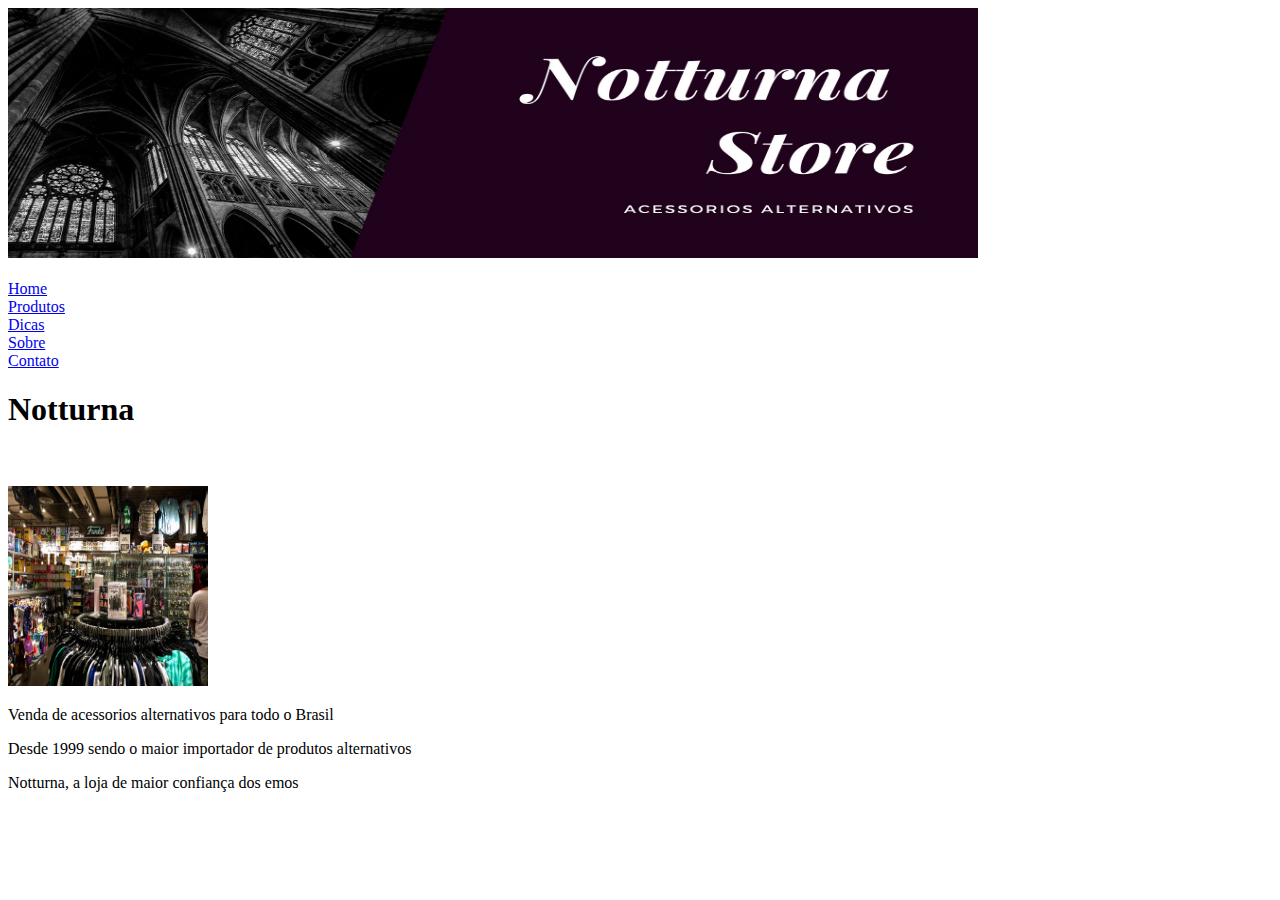
==== notturnastr/index.html @ e4819978 "Add files via upload" ====
<!DOCTYPE html>

<html lang="pt-br">

<head>
    <meta charset="UTF-8">
    <meta name="viewport" content="width=device-width, initial-scale=1.0">
    <title>Notturna</title>

</head>
<body>
    <div id="topo">
        <a href="home.html">
            <img src="img/logo.jpg" width=970 height=250 >
         <br><br/>
     </a> 

    <div id="menu">
   
            <li><a href="home.html">Home</a></li>
            <li><a href="produtos.html">Produtos</a></li>
            <li><a href="dicas.html">Dicas</a></li>
            <li><a href="sobre.html">Sobre</a></li>
            <li><a href="contatar.html">Contato</a></li>
    <div>

    </div>
    <header>
        <h1 class="text-header">Notturna</h1>
    </header>
    <div id="central">
        <br><br/>
        <img src="img/unnamed.jpg" width=200 height=200>
        <p>Venda de acessorios alternativos para todo o Brasil</p> 
        <p>Desde 1999 sendo o maior importador de produtos alternativos</p>
        <p>Notturna, a loja de maior confiança dos emos</p>
        <br><br/>
    </div>



</body>

</html>
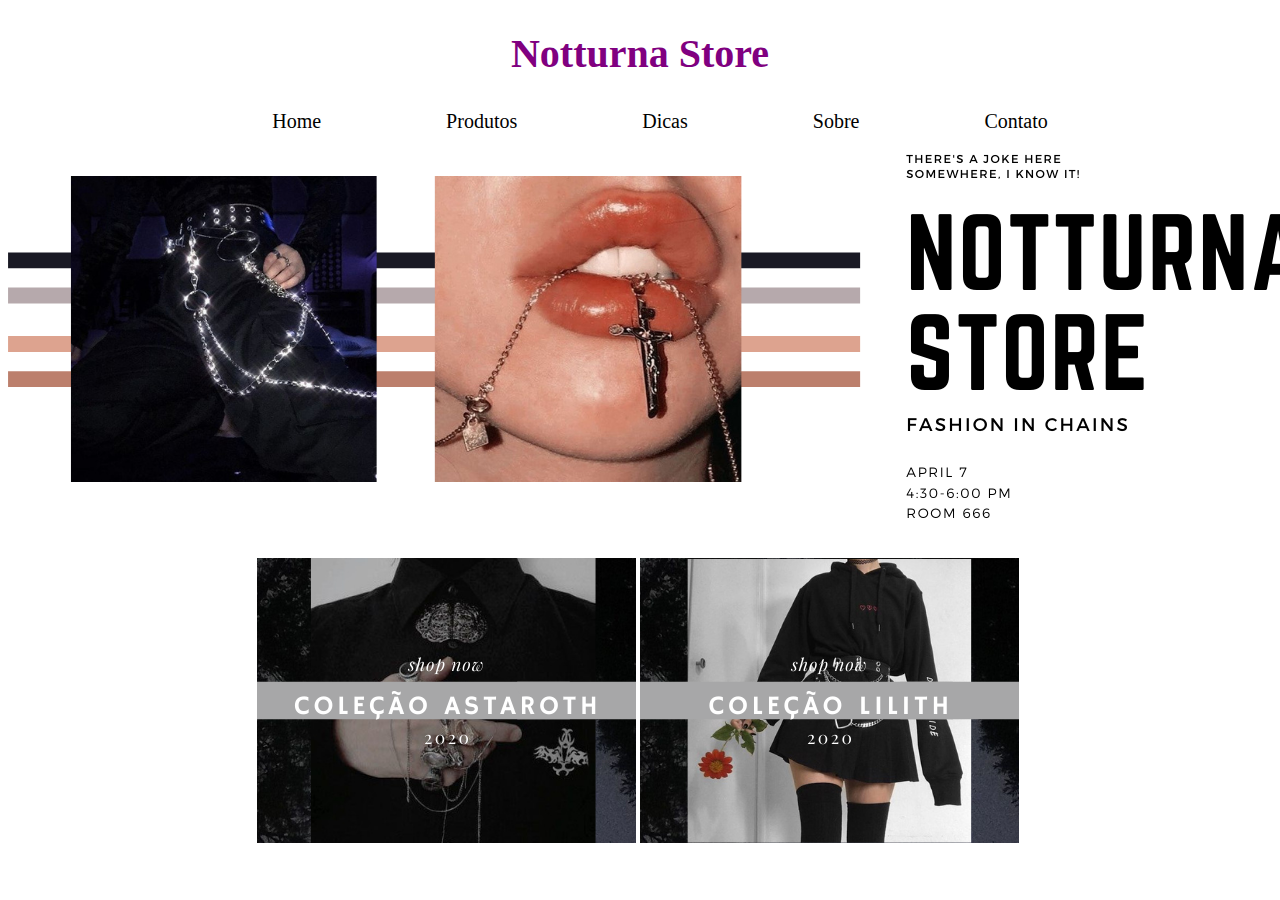
==== commit 505e0010: "Add files via upload" ====
--- a/notturnastr/index.html
+++ b/notturnastr/index.html
@@ -6,38 +6,47 @@
     <meta charset="UTF-8">
     <meta name="viewport" content="width=device-width, initial-scale=1.0">
     <title>Notturna</title>
+    <link rel="stylesheet" href="css/style.css">
 
 </head>
+
 <body>
+    <header>
+        <h1 class="text-header">Notturna Store</h1>
+    </header>
+
+
+    <div id="menu">
+        <footer>
+            <nav>
+    <ul>
+        <th><a href="home.html">Home</a></th>
+        <th><a href="produtos.html">Produtos</a></th>
+        <th><a href="dicas.html">Dicas</a></th>
+        <th><a href="sobre.html">Sobre</a></th>
+        <th><a href="contatar.html">Contato</a></th>
+    </ul>
+    </nav> 
+    </footer>
+    </div>
+
     <div id="topo">
         <a href="home.html">
-            <img src="img/logo.jpg" width=970 height=250 >
+            <img src="img/logo.png"  >
          <br><br/>
      </a> 
-
-    <div id="menu">
-   
-            <li><a href="home.html">Home</a></li>
-            <li><a href="produtos.html">Produtos</a></li>
-            <li><a href="dicas.html">Dicas</a></li>
-            <li><a href="sobre.html">Sobre</a></li>
-            <li><a href="contatar.html">Contato</a></li>
-    <div>
-
     </div>
-    <header>
-        <h1 class="text-header">Notturna</h1>
-    </header>
-    <div id="central">
-        <br><br/>
-        <img src="img/unnamed.jpg" width=200 height=200>
-        <p>Venda de acessorios alternativos para todo o Brasil</p> 
-        <p>Desde 1999 sendo o maior importador de produtos alternativos</p>
-        <p>Notturna, a loja de maior confiança dos emos</p>
-        <br><br/>
-    </div>
-
-
+    
+    <div class="row">
+        <div class="column">
+          <img src="img/astaroth.png" >
+        </div>
+        <div class="column">
+          <img src="img/lilith.png">
+        </div>
+        <div class="column">
+      </div>
+    
 
 </body>
 
--- a/notturnastr/css/style.css
+++ b/notturnastr/css/style.css
@@ -0,0 +1,59 @@
+/*nome*/
+.text-header {
+    color: purple;
+    text-align: center;
+    font-size:40px;
+    padding: 3px;
+
+}
+/*nome*/
+
+/*menu*/
+footer {
+text-align: center;
+  padding: 3px;
+  color: white;
+}
+nav {
+    font-size: 20px;
+}
+
+nav a:link, nav a:visited
+{
+    color: black;
+    width: 188px;
+    text-align: center;
+    text-decoration: none;
+    margin: 30px 60px;
+}
+
+nav a:hover
+{
+    font-weight: 900;
+}
+
+
+ul {
+    list-style-type: none;
+    margin: 0px;
+    padding: 0x;
+    overflow: hidden;    
+  }
+  /*menu*/
+/*foto*/
+  .column {
+    display: inline-block;
+    margin-left: auto;
+    margin-right: auto;
+    height: 30px; 
+  }
+  .row {
+    text-align:center;
+  }
+/*foto*/
+
+/*sobre*/
+h2 {
+    text-align: center;
+}
+
